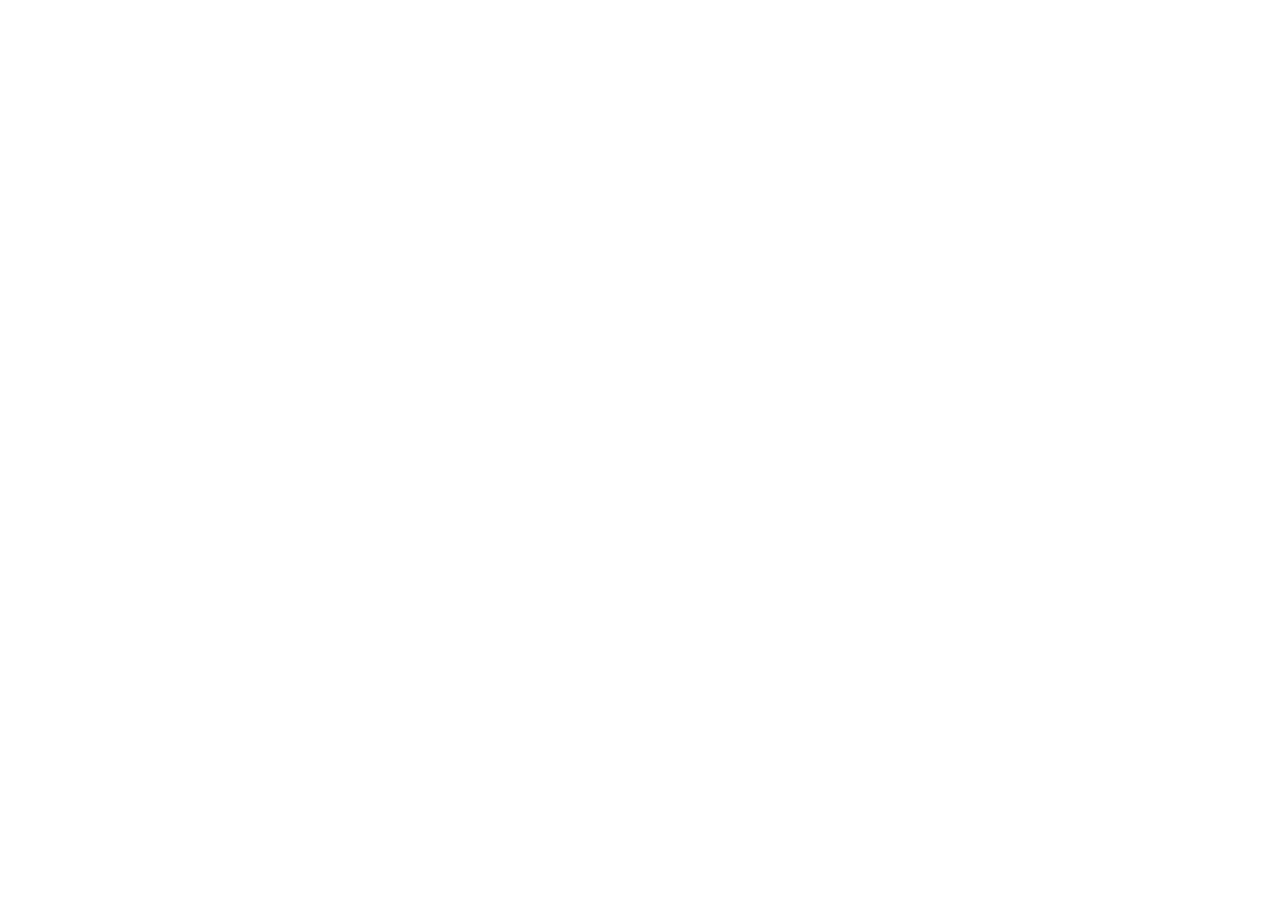
==== coding-exercises/coding-exercise-8/index.html @ e9f56398 "init ce8 startup" ====
<!DOCTYPE html>
<html lang="en" dir="ltr">
  <head>
    <meta charset="utf-8">
    <meta name="viewport" content="width=device-width, initial-scale=1">

    <title></title>

    <!-- stylesheet -->
    <link rel="stylesheet" href="style.css">

    <!-- include the d3 library -->
    <script src="https://d3js.org/d3.v5.min.js"></script>

  </head>
  <body>
    <div id="container">

    </div>

    <!-- our main script: -->
    <script type="text/javascript" src="script.js"></script>
  </body>
</html>
---- coding-exercises/coding-exercise-8/style.css ----
body{
  text-align: center;
  margin-top:30px;
}
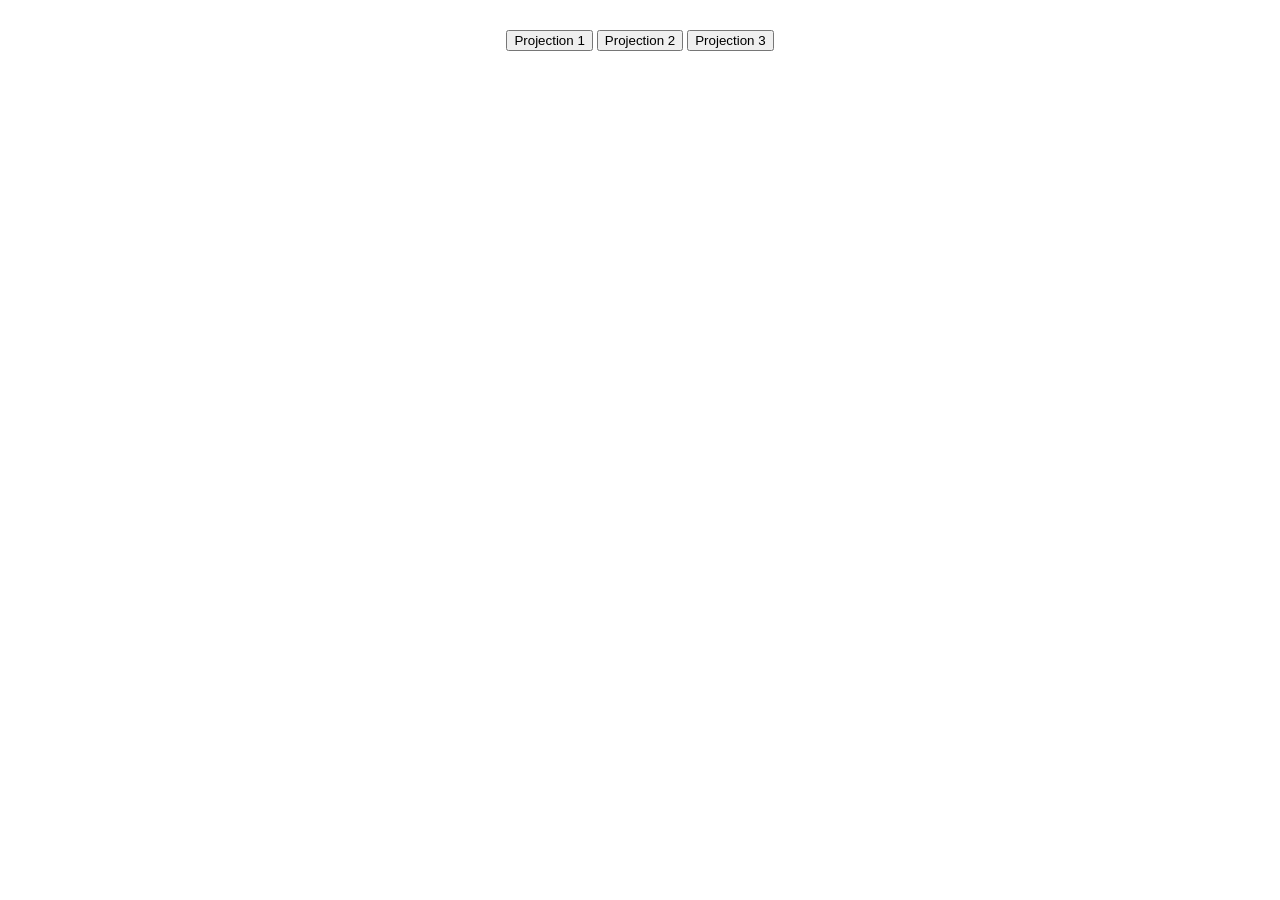
==== commit 399c1124: "cd8" ====
--- a/coding-exercises/coding-exercise-8/index.html
+++ b/coding-exercises/coding-exercise-8/index.html
@@ -18,6 +18,10 @@
 
     </div>
 
+    <button id="proj1">Projection 1</button>
+    <button id="proj2">Projection 2</button>
+    <button id="proj3">Projection 3</button>
+
     <!-- our main script: -->
     <script type="text/javascript" src="script.js"></script>
   </body>
